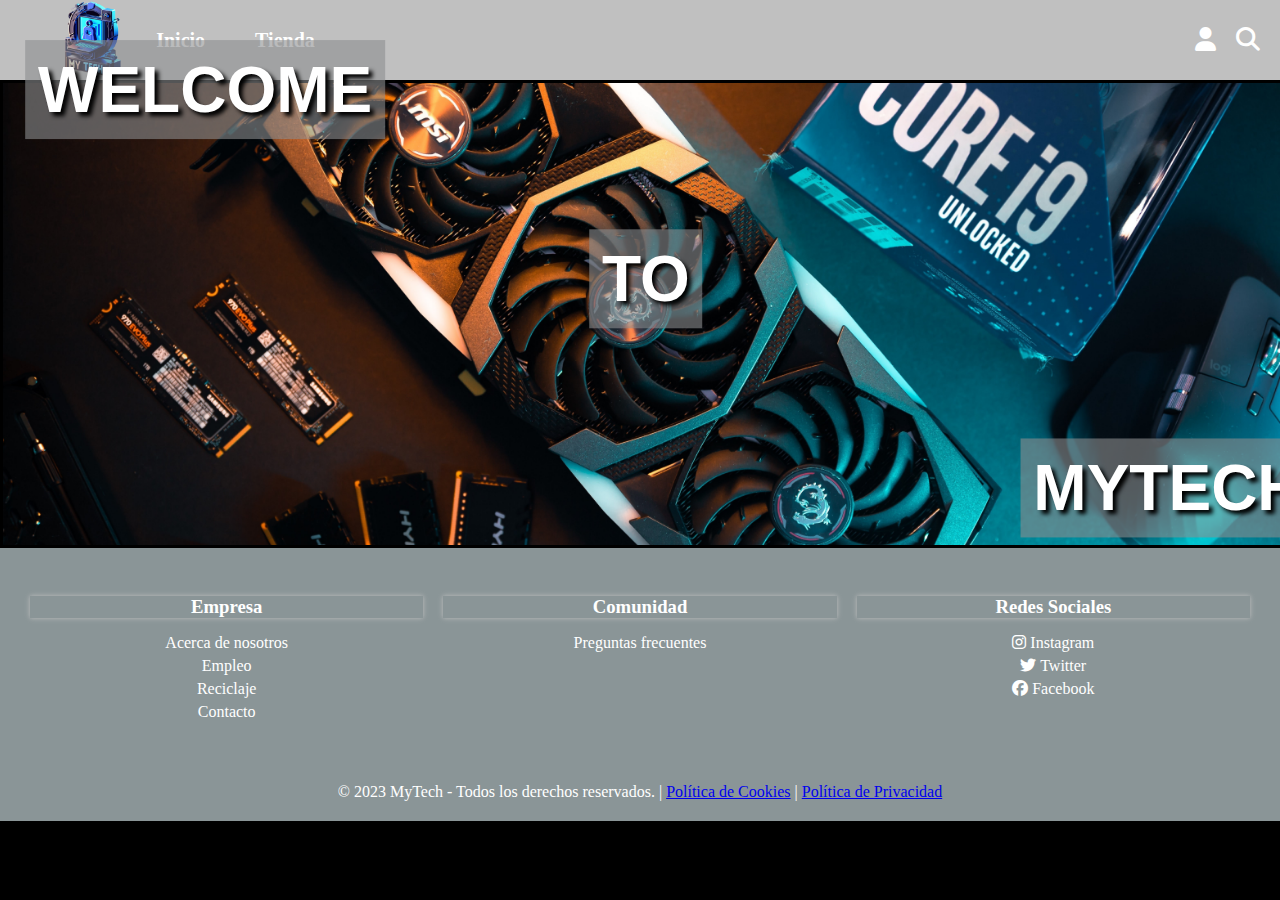
==== index.html @ 207c6e8c "Add files via upload" ====
<!DOCTYPE html>
<html lang="en">
<head>
    <meta charset="UTF-8">
    <meta name="viewport" content="width=device-width, initial-scale=1.0">
    <link rel="stylesheet" href="https://cdnjs.cloudflare.com/ajax/libs/font-awesome/6.1.0/css/all.min.css">
    <link rel="stylesheet" href="index.css">
    <link rel="icon" type="image/jpg" href="img/Logo.png"/>
    <title>MyTech</title>
    
</head>
<body>
    <nav>
        <div class="menu-container">
                <img class="logo" src="img/Logo.png" alt="Logo">
                <a href="index.html" class="menu-opciones"><strong>Inicio</strong></a>
                <a href="Html/Tienda.html" class="menu-opciones"><strong>Tienda</strong></a>
            <div class="iconos-derecha">
                <a href="Html/InicioSesion.html" class="menu-icono"><i class="fas fa-user"></i></a> <!-- Icono de inicio de sesión -->
                <a href="#" class="menu-icono"><i class="fas fa-search"></i></a> <!-- Icono de búsqueda -->
            </div>
        </div>
    </nav>
<!-- Ahora vamos con la imagen del centro -->
<div class="contenedor">
    <div class="Caja-central">
        <img class="imagen-centro" src="img/Central.jpg" alt="centro">
        <div class="texto-superpuesto">WELCOME </div>
        <div class="texto-superpuesto2">TO </div>
        <div class="texto-superpuesto3"> MYTECH</div>
<!-- Ahora con el footer -->
<!-- todos los enlaces que metemos ahora los iremos formando en la segunda evaluacion -->
<footer>
    <!-- la primera columna -->
    <div class="footer-columnas">
        <div class="footer-columna">
            <h3>Empresa</h3>
            <ul>
                <li><a href="Html/AcercaDe.html">Acerca de nosotros</a></li>
                <li><a href="Html/Empleo.Html">Empleo</a></li>
                <li><a href="Html/Reciclaje.html">Reciclaje</a></li>
                <li><a href="Html/contacto.html">Contacto</a></li>
            </ul>
        </div>
        <!-- la segunda columna -->
        <div class="footer-columna">
            <h3>Comunidad</h3>
            <ul>
                <li><a href="Html/PreguntasFrecuentes.html">Preguntas frecuentes</a></li>
            </ul>
        </div>
        <!-- la tercera columna -->
        <div class="footer-columna">
            <h3>Redes Sociales</h3>
            <ul>
                <li><a href="https://www.instagram.com/asi3.mytech/"><i class="fab fa-instagram"></i> Instagram</a></li>
                <li><a href="https://twitter.com/asi3mytech"><i class="fab fa-twitter"></i> Twitter</a></li>
                <li><a href="https://www.facebook.com/profile.php?id=61552640265701"><i class="fab fa-facebook"></i> Facebook</a></li>
            </ul>
        </div>
    </div>
    <br>
    <br>
    <!-- la columna donde insertamos las redes sociales -->
    <div class="footer-texto">
        &copy; 2023 MyTech - Todos los derechos reservados. | 
        <a href="Html/PoliticaDeCokies.html">Política de Cookies</a> | 
        <a href="Html/PoliticaDePrivacidad.html">Política de Privacidad</a>
    </div>
</footer>
</body>
</html>
---- index.css ----
/*fondo general*/
body{
  background-color: black;
  font-family: calibri;
  margin: 0;
}

/* Estilo para el contenedor del menú */
.menu-container {
  background-color: #c0c0c0; /* Color de fondo azul medianoche */
  display: flex;
  align-items: center;
  
}

/* Estilo para las opciones de enlace */
.menu-opciones {
  color: white; 
  text-decoration: none;
  padding: 5px 15px;
  margin: 0 10px;
  position: relative;
  font-size: 20px;
}

/* Estilo para la línea blanca al pasar el ratón */
.menu-opciones:hover::after {
  content: "";
  display: block;
  position: absolute;
  left: 0;
  right: 0;
  bottom: -2px; /* Mover la línea hacia abajo */
  height: 2px;
  background-color: white;

}
.menu-icono {
  font-size: 24px;
  margin-right: 20px;
  color: white; 
  text-decoration: none;
  cursor: pointer;
  justify-content: left;
}
.iconos-derecha {
  margin-left: auto; /* Mueve los iconos a la derecha */
  display: flex;
  align-items: center;
}

/*Imagenes*/
.logo {
  width: 80px;
  height: auto;
  padding-left: 4%;
  padding: 20px auto;
}


.imagen-centro {
  padding: auto;
  display: flex;
  width: 99.8%;
  height: auto;
  padding-left: 0.2%;
  padding-top: 0.2%;
  padding-bottom: 0.2%;
}
/*Texto*/
.contenedor {
  position: relative;
  text-align: center;
}

.Caja-central {
  position: absolute;
  top: 0;
  left: 0;
  width: 100%;
  height: 100%;
}

.texto-superpuesto {
  position: absolute;
  transform: translate(7%, -510%);
  color: white; /* Color del texto */
  background-color: rgba(140, 142, 143, 0.6); /* Color del fondo con transparencia */
  padding: 1%;
  font-size: 4em; /* Tamaño del texto */
  font-family: 'Gill Sans', 'Gill Sans MT', Calibri, 'Trebuchet MS', sans-serif; /* Tipo de fuente */
  font-weight: bold; /* Texto en negrita */
  text-shadow: 4px 4px 4px rgba(0, 0, 0, 1.5); /* Sombreado del texto */
}

.texto-superpuesto2 {
  position: absolute;
  transform: translate(520%, -320%);
  padding: 0;
  color: white; /* Color del texto */
  background-color: rgba(140, 142, 143, 0.6); /* Color del fondo con transparencia */
  padding: 1%;
  font-size: 4em; /* Tamaño del texto */
  font-family: 'Gill Sans', 'Gill Sans MT', Calibri, 'Trebuchet MS', sans-serif; /* Tipo de fuente */
  font-weight: bold; /* Texto en negrita */
  text-shadow: 4px 4px 4px rgba(0, 0, 0, 1.5); /* Sombreado del texto */
}

.texto-superpuesto3 {
  position: absolute;
  transform: translate(345%, -110%);
  color: white; /* Color del texto */
  background-color: rgba(140, 142, 143, 0.6); /* Color del fondo con transparencia */
  padding: 1%;
  font-size: 4em; /* Tamaño del texto */
  font-family: 'Gill Sans', 'Gill Sans MT', Calibri, 'Trebuchet MS', sans-serif; /* Tipo de fuente */
  font-weight: bold; /* Texto en negrita */
  text-shadow: 4px 4px 4px rgba(0, 0, 0, 1.5); /* Sombreado del texto */
}
/* Estilo para el footer */
footer {
  background-color: #8A9597; /* Fondo azul medianoche */
  color: white;
  text-align: center;
  padding: 20px;
}

.footer-columnas {
  display: flex;
  justify-content: center;
}

.footer-columna {
  flex: 1;
  padding: 10px;
  text-align: center; /* Alinear el contenido al centro */
}

.footer-columna ul {
  list-style: none; /* Elimina las viñetas de la lista */
  padding: 0;
}

.footer-columna ul li {
  margin-bottom: 5px;

}

.footer-columna h3 {
  margin-bottom: 10px; /* Separación entre el encabezado y la lista */
  box-shadow: 0 0 5px silver; /*la sombra del cuadrado de las palabras */
}

.footer-columna a {
  text-decoration: none;
  color: white; /* Color del texto enlaces */
  outline: none; 
}
.footer-columna a:link {
  color: white;
}
.footer-columna a:hover {
  color:black; /* Cambia el color al pasar el ratón por encima */
  background: lightslategrey;
}

/*.footer-columna a:visited {
} /* Cambia el color de los enlaces visitados */
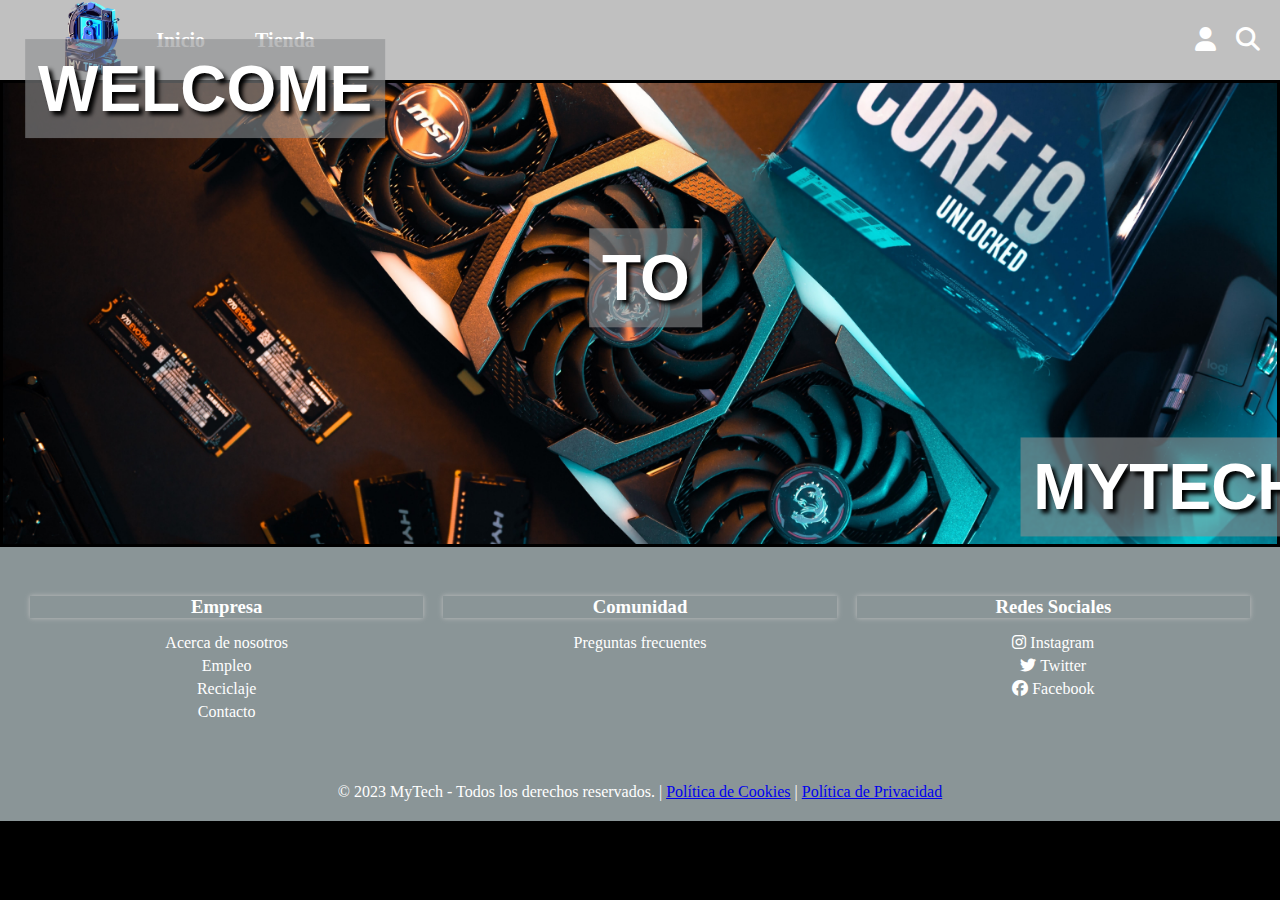
==== commit 353b5f38: "Add files via upload" ====
--- a/index.html
+++ b/index.html
@@ -23,11 +23,11 @@
     </nav>
 <!-- Ahora vamos con la imagen del centro -->
 <div class="contenedor">
-    <div class="Caja-central">
         <img class="imagen-centro" src="img/Central.jpg" alt="centro">
         <div class="texto-superpuesto">WELCOME </div>
         <div class="texto-superpuesto2">TO </div>
         <div class="texto-superpuesto3"> MYTECH</div>
+</div>
 <!-- Ahora con el footer -->
 <!-- todos los enlaces que metemos ahora los iremos formando en la segunda evaluacion -->
 <footer>
@@ -37,9 +37,9 @@
             <h3>Empresa</h3>
             <ul>
                 <li><a href="Html/AcercaDe.html">Acerca de nosotros</a></li>
-                <li><a href="Html/Empleo.Html">Empleo</a></li>
+                <li><a href="Html/Empleo.html">Empleo</a></li>
                 <li><a href="Html/Reciclaje.html">Reciclaje</a></li>
-                <li><a href="Html/contacto.html">Contacto</a></li>
+                <li><a href="Html/Contacto.html">Contacto</a></li>
             </ul>
         </div>
         <!-- la segunda columna -->
--- a/index.css
+++ b/index.css
@@ -10,7 +10,6 @@
   background-color: #c0c0c0; /* Color de fondo azul medianoche */
   display: flex;
   align-items: center;
-  
 }
 
 /* Estilo para las opciones de enlace */
@@ -41,7 +40,6 @@
   color: white; 
   text-decoration: none;
   cursor: pointer;
-  justify-content: left;
 }
 .iconos-derecha {
   margin-left: auto; /* Mueve los iconos a la derecha */
@@ -61,25 +59,11 @@
 .imagen-centro {
   padding: auto;
   display: flex;
-  width: 99.8%;
+  width: 99.6%;
   height: auto;
-  padding-left: 0.2%;
-  padding-top: 0.2%;
-  padding-bottom: 0.2%;
-}
-/*Texto*/
-.contenedor {
-  position: relative;
-  text-align: center;
+  padding: 0.2%;
 }
 
-.Caja-central {
-  position: absolute;
-  top: 0;
-  left: 0;
-  width: 100%;
-  height: 100%;
-}
 
 .texto-superpuesto {
   position: absolute;
